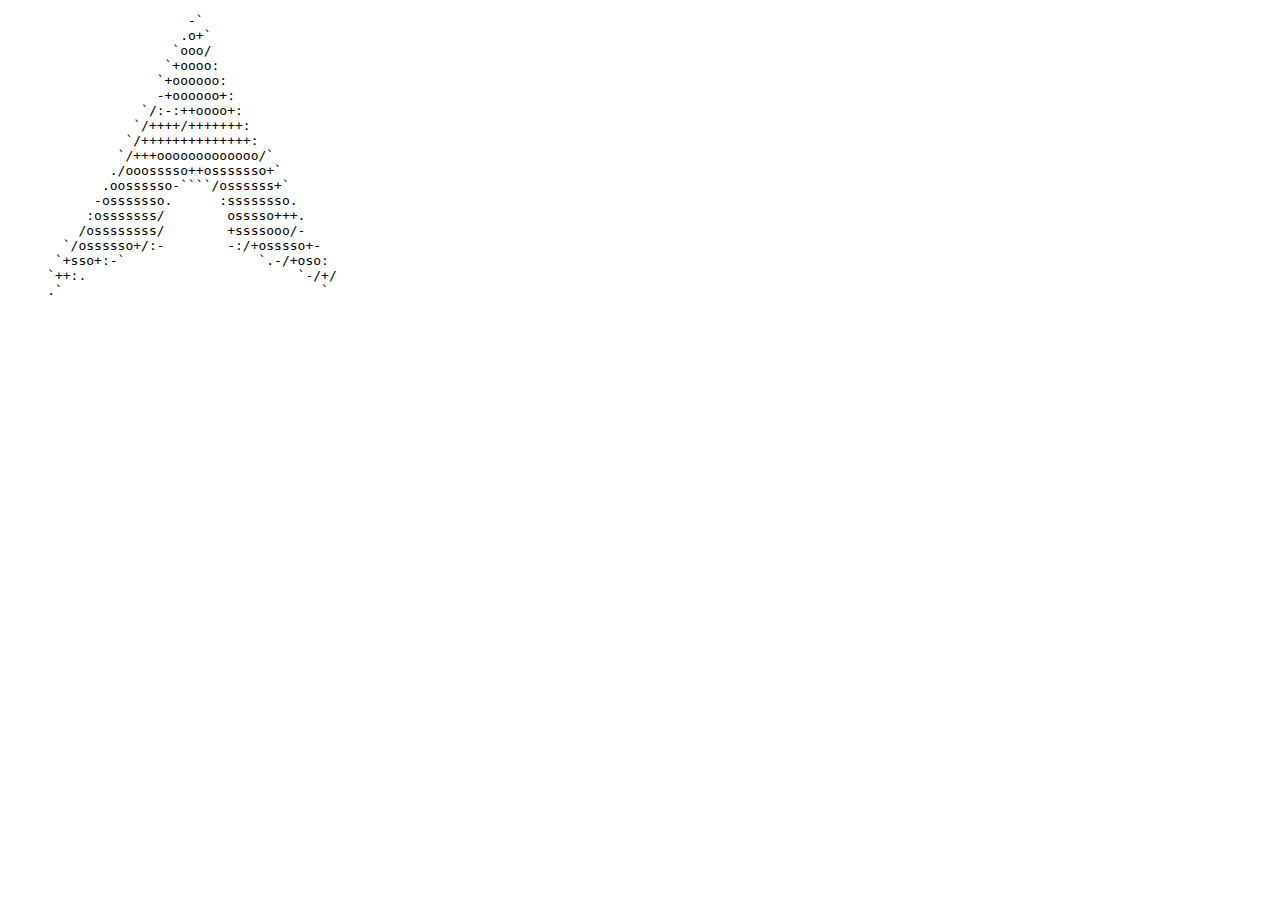
==== fetchml/index.html @ 80b6e68d "first commit" ====
<!DOCTYPE html>
<html lang="en">
<head>
    <meta charset="UTF-8">
    <meta http-equiv="X-UA-Compatible" content="IE=edge">
    <meta name="viewport" content="width=device-width, initial-scale=1.0">
    <title></title>
    <meta used-fetchml="true">
</head>
<body>

<main>
<div class="art">
<pre>
                       -`
                      .o+`
                     `ooo/
                    `+oooo:
                   `+oooooo:
                   -+oooooo+:
                 `/:-:++oooo+:
                `/++++/+++++++:
               `/++++++++++++++:
              `/+++ooooooooooooo/`
             ./ooosssso++osssssso+`
            .oossssso-````/ossssss+`
           -osssssso.      :ssssssso.
          :osssssss/        osssso+++.
         /ossssssss/        +ssssooo/-
       `/ossssso+/:-        -:/+osssso+-
      `+sso+:-`                 `.-/+oso:
     `++:.                           `-/+/
     .`                                 `
</pre>
</div>
<div class="info">








</div>
<div class="custom">

</div>
<div id="os">         </div>
<div id="host">         </div>
<div id="kernel">       </div>
<div id="uptime">       </div>
<div id="packages">       </div>
<div id="shell">        </div>
<div id="resolution">       </div>
<div id="desktop-enviroment">       </div>
<div id="window-manager">       </div>
<div id="window-manager-theme">       </div>
<div id="terminal">         </div>
<div id="cpu">        </div>
<div id="gpu">        </div>
<div id="memory">       </div>












</main>










</body>
</html>
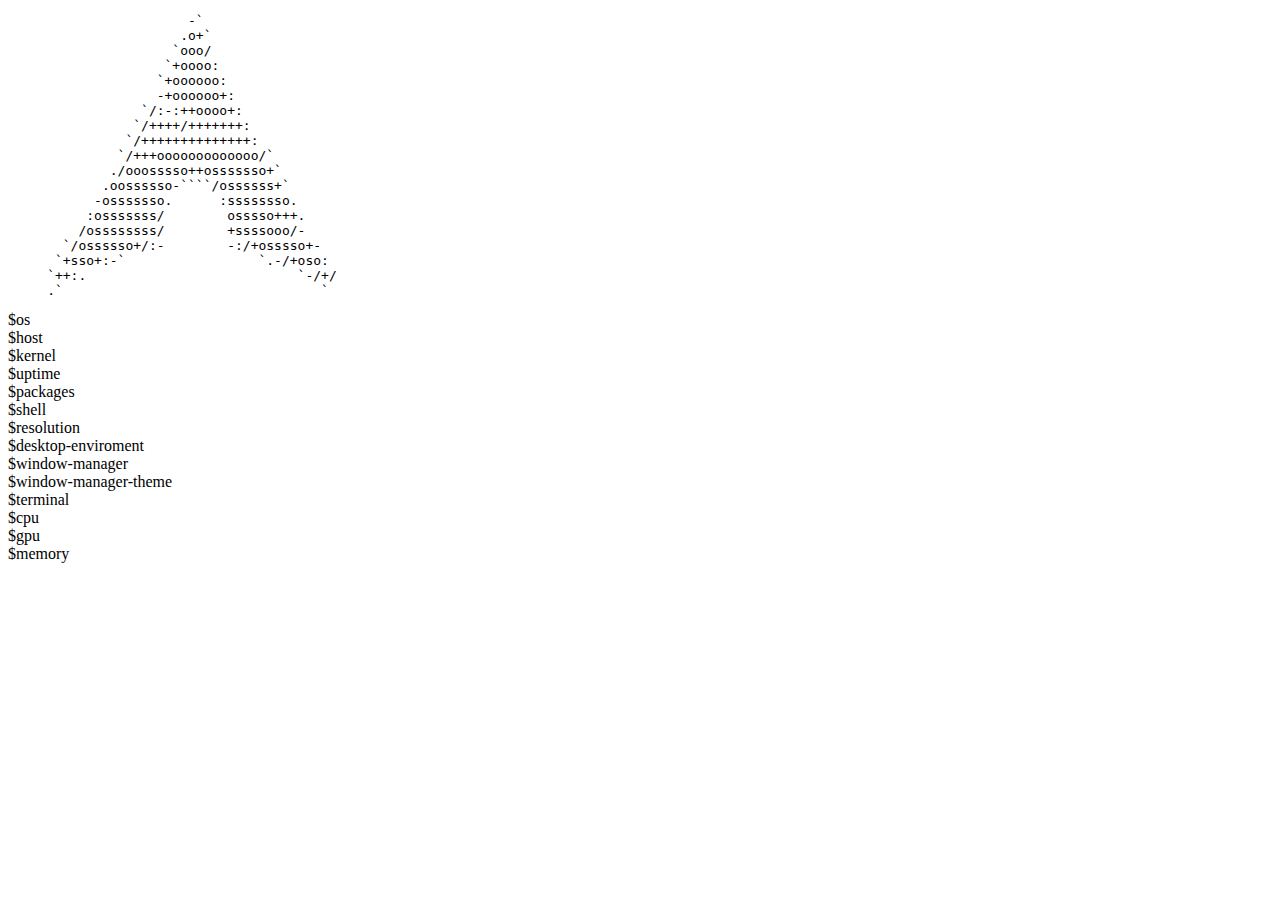
==== commit c49ddc14: "figured out reading and writing to html" ====
--- a/fetchml/index.html
+++ b/fetchml/index.html
@@ -33,6 +33,7 @@
      .`                                 `
 </pre>
 </div>
+
 <div class="info">
 
 
@@ -46,20 +47,20 @@
 <div class="custom">
 
 </div>
-<div id="os">         </div>
-<div id="host">         </div>
-<div id="kernel">       </div>
-<div id="uptime">       </div>
-<div id="packages">       </div>
-<div id="shell">        </div>
-<div id="resolution">       </div>
-<div id="desktop-enviroment">       </div>
-<div id="window-manager">       </div>
-<div id="window-manager-theme">       </div>
-<div id="terminal">         </div>
-<div id="cpu">        </div>
-<div id="gpu">        </div>
-<div id="memory">       </div>
+<div id="os">$os</div>
+<div id="host">$host</div>
+<div id="kernel">$kernel</div>
+<div id="uptime">$uptime</div>
+<div id="packages">$packages</div>
+<div id="shell">$shell</div>
+<div id="resolution">$resolution</div>
+<div id="desktop-enviroment">$desktop-enviroment</div>
+<div id="window-manager">$window-manager</div>
+<div id="window-manager-theme">$window-manager-theme</div>
+<div id="terminal">$terminal</div>
+<div id="cpu">$cpu</div>
+<div id="gpu">$gpu</div>
+<div id="memory">$memory</div>
 
 
 
@@ -84,4 +85,4 @@
 
 
 </body>
-</html>+</html>
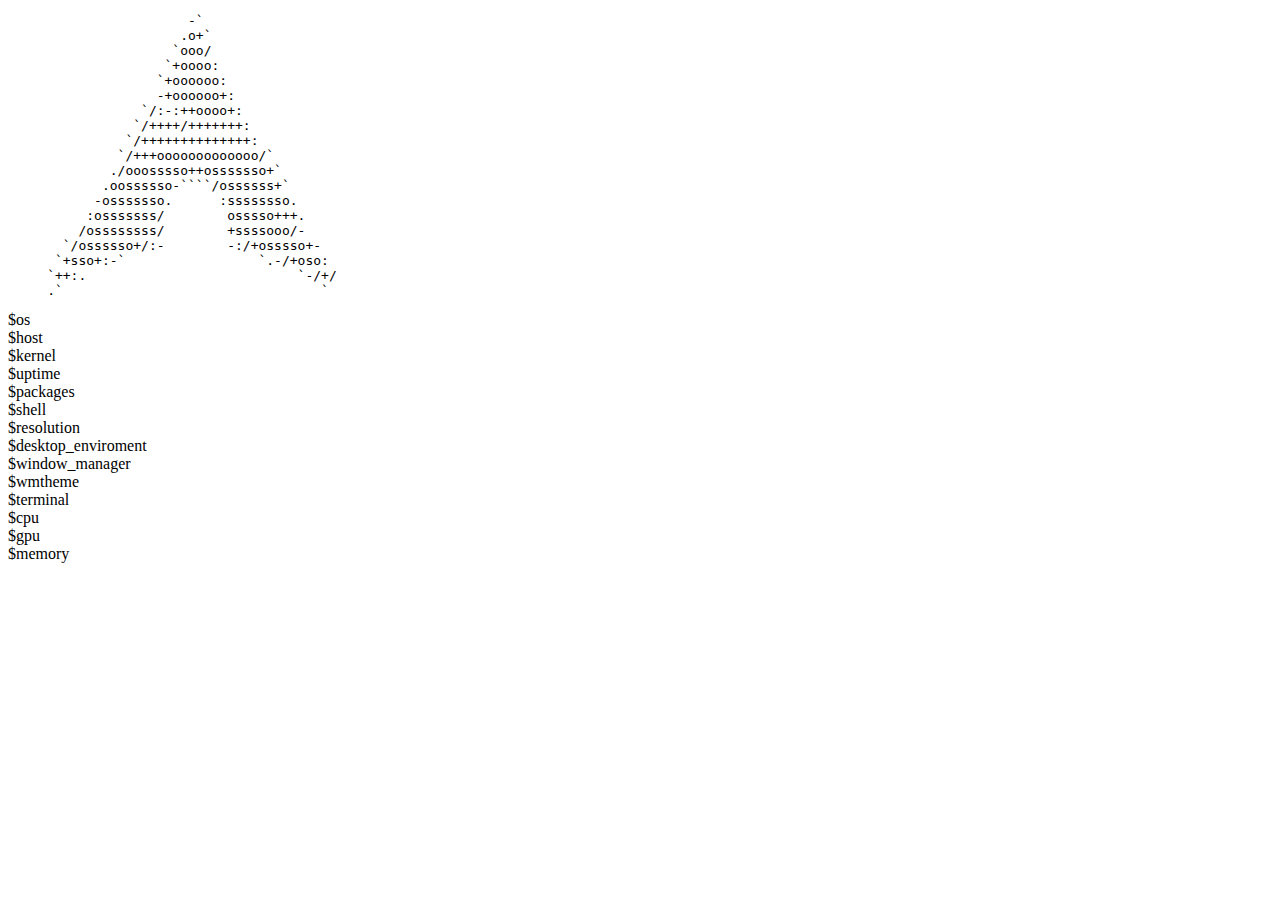
==== commit bca10309: "replacing all variables successfully" ====
--- a/fetchml/index.html
+++ b/fetchml/index.html
@@ -54,9 +54,9 @@
 <div id="packages">$packages</div>
 <div id="shell">$shell</div>
 <div id="resolution">$resolution</div>
-<div id="desktop-enviroment">$desktop-enviroment</div>
-<div id="window-manager">$window-manager</div>
-<div id="window-manager-theme">$window-manager-theme</div>
+<div id="desktop-enviroment">$desktop_enviroment</div>
+<div id="window-manager">$window_manager</div>
+<div id="window-manager-theme">$wmtheme</div>
 <div id="terminal">$terminal</div>
 <div id="cpu">$cpu</div>
 <div id="gpu">$gpu</div>
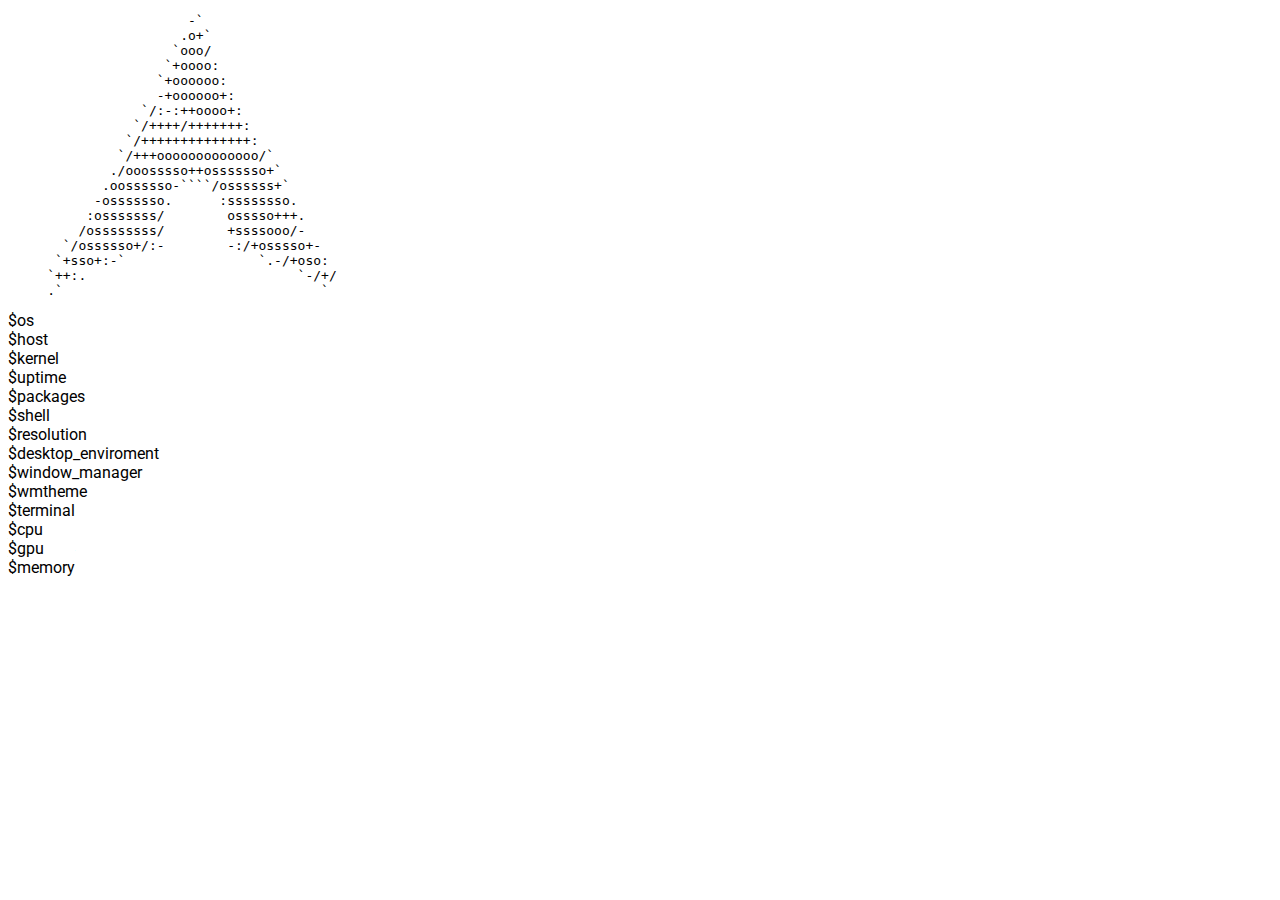
==== commit 51ca8af9: "google fonts" ====
--- a/fetchml/index.html
+++ b/fetchml/index.html
@@ -4,8 +4,9 @@
     <meta charset="UTF-8">
     <meta http-equiv="X-UA-Compatible" content="IE=edge">
     <meta name="viewport" content="width=device-width, initial-scale=1.0">
-    <title></title>
+    <title>fetchml</title>
     <meta used-fetchml="true">
+    <link rel="stylesheet" href="style.css">
 </head>
 <body>
 
--- a/fetchml/style.css
+++ b/fetchml/style.css
@@ -0,0 +1,4 @@
+@import url('https://fonts.googleapis.com/css2?family=Roboto&display=swap');
+body{
+  font-family: 'Roboto', sans-serif;
+}
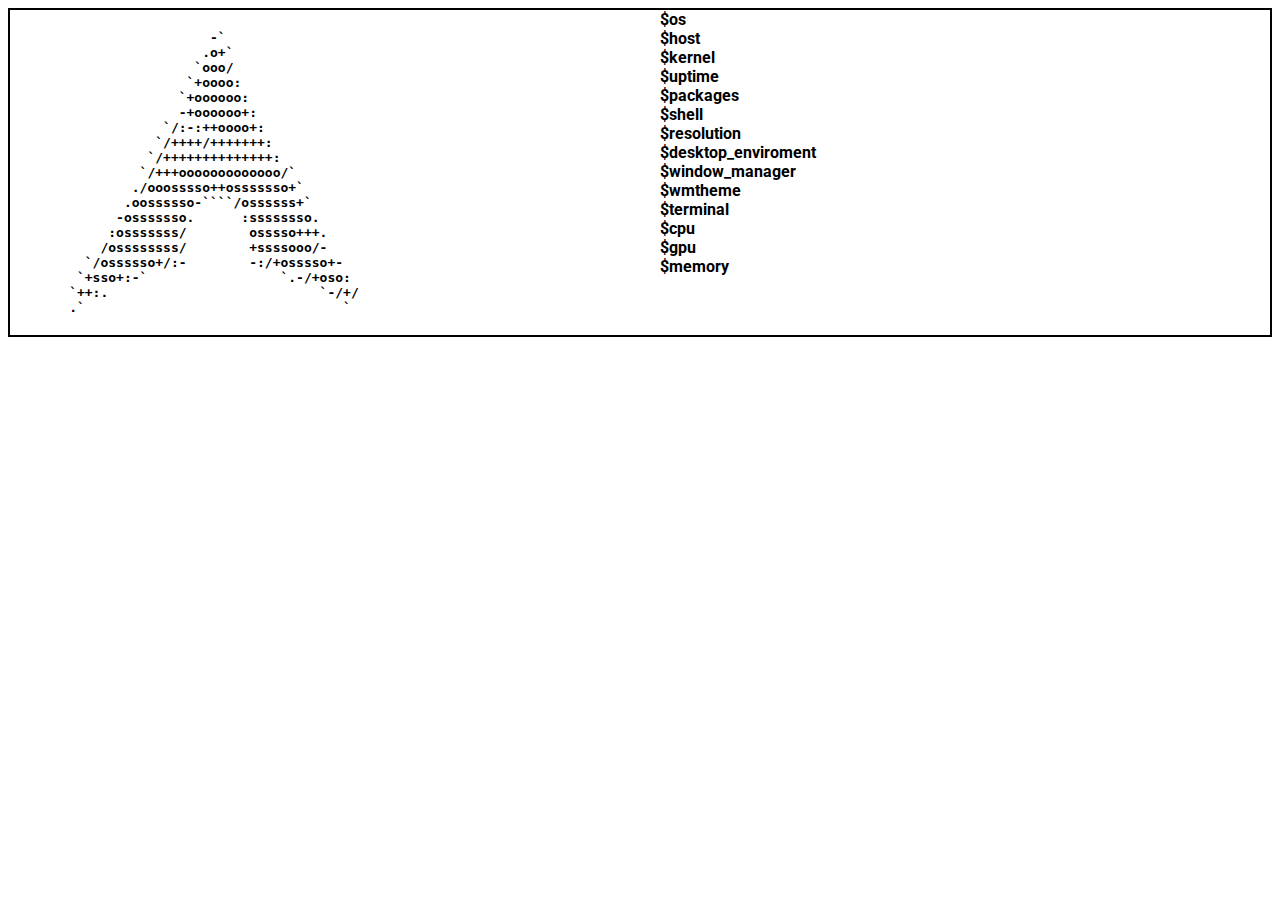
==== commit 934107d7: "html changes" ====
--- a/fetchml/index.html
+++ b/fetchml/index.html
@@ -6,11 +6,34 @@
     <meta name="viewport" content="width=device-width, initial-scale=1.0">
     <title>fetchml</title>
     <meta used-fetchml="true">
-    <link rel="stylesheet" href="style.css">
+    <style>
+    @import url('https://fonts.googleapis.com/css2?family=Roboto&display=swap');
+    body{
+      font-family: 'Roboto', sans-serif;
+    }
+    div{
+       height: 100%;
+       width: 100%;
+       display: flex;
+    }
+    pre{
+      padding: 0px;
+      margin: 20px;
+      display: inline-block; *display: inline; zoom: 1; vertical-align: top;
+      width: 50%;
+    }
+    .info{
+      width: 50%;
+      display: block;
+    }
+    main{
+      border: 2px black solid;
+    }
+    </style>
 </head>
 <body>
-
 <main>
+<b>
 <div class="art">
 <pre>
                        -`
@@ -33,21 +56,7 @@
      `++:.                           `-/+/
      .`                                 `
 </pre>
-</div>
-
 <div class="info">
-
-
-
-
-
-
-
-
-</div>
-<div class="custom">
-
-</div>
 <div id="os">$os</div>
 <div id="host">$host</div>
 <div id="kernel">$kernel</div>
@@ -62,28 +71,9 @@
 <div id="cpu">$cpu</div>
 <div id="gpu">$gpu</div>
 <div id="memory">$memory</div>
-
-
-
-
-
-
-
-
-
-
-
-
+</div>
+</div>
+</b>
 </main>
-
-
-
-
-
-
-
-
-
-
 </body>
 </html>
